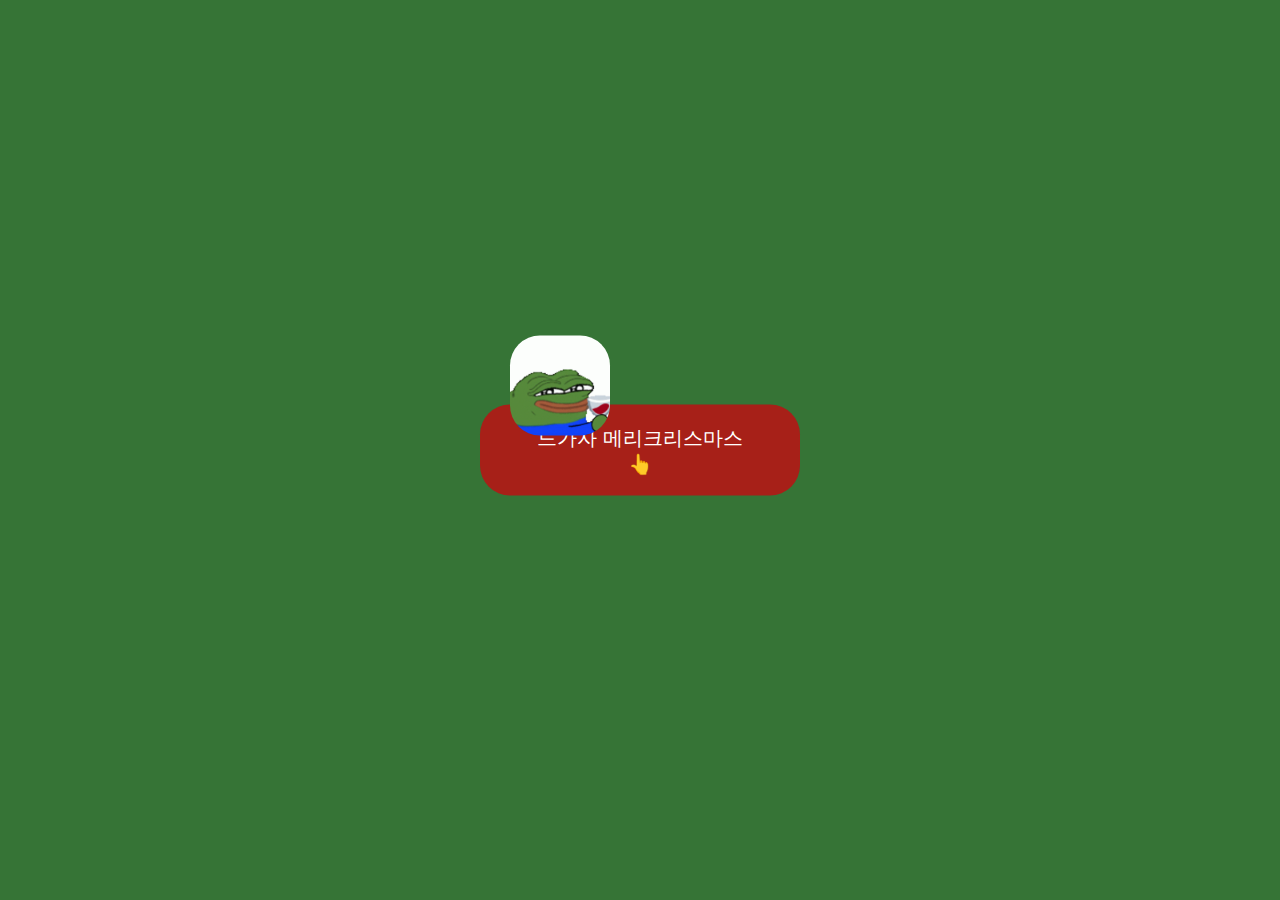
==== index_mobile.html @ 51e13884 "first card" ====
<!DOCTYPE html>
<html lang="en">
  <head>
    <title>메리크리스마스입니당🥰</title>
    <meta charset="UTF-8" />
    <meta http-equiv="X-UA-Compatible" content="IE=edge" />
    <meta name="viewport" content="width=device-width, initial-scale=1.0" />
    <meta property="og:image" content="/image/thumb.jpg" />

    <link rel="stylesheet" type="text/css" href="./css/reset.css" />
    <link rel="stylesheet" type="text/css" href="./css/motion.css" />
    <script type="text/javascript" src="./js/motion_m.js"></script>
  </head>

  <body>
    <button type="button">드가자 메리크리스마스👆</button>

    <div class="contentWrap">
      <div class="front">
        <h1></h1>
        <div class="wine"></div>

        <div class="m1"></div>
        <div class="snow"></div>
        <div class="m3"></div>
      </div>
      <div class="back">
        <p class="msg">
          모두 메리 크리스마스 입니다용!<br />20대 마지막 클스마스 행복하다.😭
        </p>
        <h3>from.30살(진)</h3>
      </div>
    </div>
  </body>
</html>
---- css/motion.css ----
@import url("https://fonts.googleapis.com/css2?family=Handlee&display=swap");
body {
  background: rgba(34, 102, 34, 0.911);
  overflow: hidden;
}

button {
  position: absolute;
  top: 50%;
  left: 50%;
  transform: translate(-50%, -50%);
  padding: 20px 45px;
  font-size: 20px;
  font-weight: 500;
  z-index: 10000;
  border-radius: 30px 30px 30px 30px;
  background: rgba(184, 19, 19, 0.87);
  color: #fff;
  width: 320px;
}

button:before {
  content: " ";
  position: absolute;
  width: 100px;
  height: 100px;
  bottom: 60px;
  left: 30px;
  z-index: 0;
  border-radius: 30%;
  background: url(../image/pepe-wine.gif) center center/100% no-repeat;
  transition: all 0.3s ease-in-out;
}

button:hover:before {
  transform: translate(10px, -15px) scale(1.7);
}

button.dimd {
  display: none;
}

.contentWrap {
  position: absolute;
  top: 51%;
  left: 50%;
  transform: translate(-50%, -50%);
  transform-style: preserve-3d;
  perspective: 800px;
  visibility: hidden;
  opacity: 0;
}

.contentWrap.active {
  visibility: visible;
  opacity: 1;
}

.contentWrap .front {
  position: relative;
  width: 400px;
  height: 250px;
  /* background: white; */
  background: rgba(184, 19, 19, 0.87);
  transform: rotateX(-10deg);
  transform-origin: bottom center;
  transform-style: preserve-3d;
  perspective: 800px;
  border-radius: 10px 10px 0 0;
}

.contentWrap .front h1 {
  position: absolute;
  top: -30px;
  left: -40px;
  width: 100%;
  height: 200px;
  background: url(../image/클스마스문구-removebg-preview.png) center top/250px
    no-repeat;
  transform: translate3d(55px, 40px, 57px);
}

.contentWrap .front .wine {
  position: absolute;
  top: -60px;
  left: 0;
  width: 100px;
  height: 100px;
  background: url(../image/와인페페.png) center bottom/60px no-repeat;
  transform: translate3d(30px, 50px, 10px);
}

.contentWrap .front .snow {
  position: absolute;
  bottom: 0;
  left: 0;
  width: 100%;
  height: 230px;
  background: url(../image/snow.png) center bottom/90% no-repeat;
  transform: translate3d(0, 0, 35px);
}

.contentWrap .front .m3 {
  position: absolute;
  bottom: 0;
  right: 0;
  width: 123%;
  height: 900px;
  background: url(../image/클스마스.png) right bottom/75% no-repeat;
  transform: translate3d(-20px, 0, 70px);
}

.contentWrap .back {
  position: relative;
  width: 400px;
  height: 200px;
  background: linear-gradient(180deg, #d8d8d8, #fff);
  border-radius: 0 0 10px 10px;
  transform: rotateX(70deg);
  transform-origin: top center;
  transform-style: preserve-3d;
  perspective: 800px;
}

.contentWrap .back h3 {
  position: absolute;
  font-size: 12px;
  text-align: right;
  font-weight: 100;
  right: 0px;
  bottom: 0;
  transform-origin: bottom;
  transform: translate3d(-20px, 0px, 2px);
  color: #000;
  font-family: "Handlee", cursive, "Apple SD Gothic Neo", arial;
}

.contentWrap .back .msg {
  position: absolute;
  display: block;
  width: 100%;
  font-size: 12px;
  text-align: center;
  font-weight: 100;
  top: 100px;
  left: 0px;
  transform-origin: bottom;
  transform: translate3d(0px, 0px, 2px);
  color: #000;
}
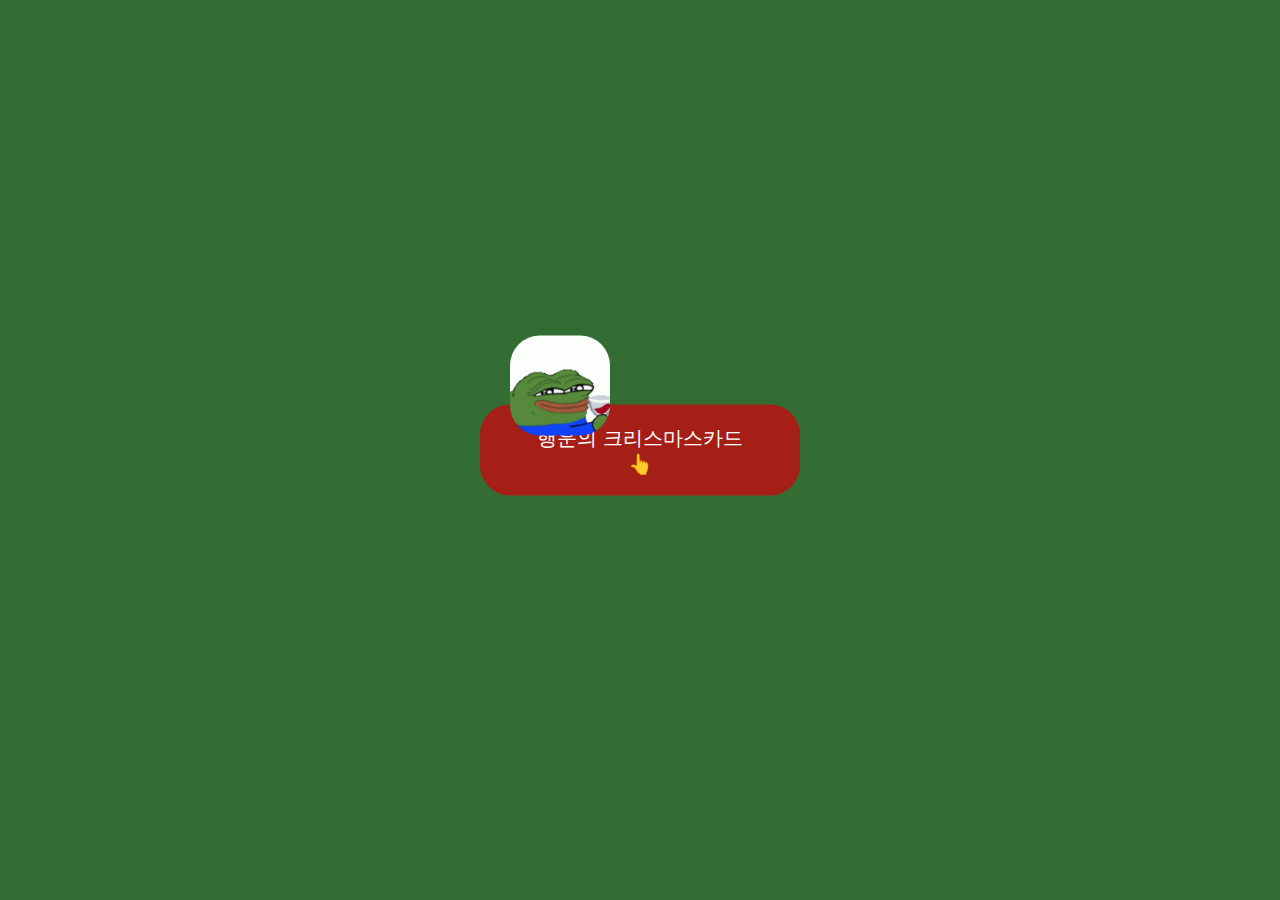
==== commit 53fae7da: "수정 진짜 완" ====
--- a/index_mobile.html
+++ b/index_mobile.html
@@ -1,19 +1,20 @@
 <!DOCTYPE html>
 <html lang="en">
   <head>
-    <title>메리크리스마스입니당🥰</title>
+    <title>행운의클스마스카드😀</title>
     <meta charset="UTF-8" />
     <meta http-equiv="X-UA-Compatible" content="IE=edge" />
     <meta name="viewport" content="width=device-width, initial-scale=1.0" />
     <meta property="og:image" content="/image/thumb.jpg" />
 
+    <link rel="shortcut icon" type="image/x-icon" href="./image/favicon.ico" />
     <link rel="stylesheet" type="text/css" href="./css/reset.css" />
     <link rel="stylesheet" type="text/css" href="./css/motion.css" />
     <script type="text/javascript" src="./js/motion_m.js"></script>
   </head>
 
   <body>
-    <button type="button">드가자 메리크리스마스👆</button>
+    <button type="button">행운의 크리스마스카드👆</button>
 
     <div class="contentWrap">
       <div class="front">
@@ -26,7 +27,8 @@
       </div>
       <div class="back">
         <p class="msg">
-          모두 메리 크리스마스 입니다용!<br />20대 마지막 클스마스 행복하다.😭
+          모두 메리 크리스마스 입니다용!<br />20대 마지막 클스마스
+          행복하다.😭<br />모두 행복하세요.🎅
         </p>
         <h3>from.30살(진)</h3>
       </div>
--- a/css/motion.css
+++ b/css/motion.css
@@ -1,6 +1,7 @@
 @import url("https://fonts.googleapis.com/css2?family=Handlee&display=swap");
 body {
-  background: rgba(34, 102, 34, 0.911);
+  background: rgba(31, 94, 31, 0.911);
+
   overflow: hidden;
 }
 
@@ -61,7 +62,7 @@
   width: 400px;
   height: 250px;
   /* background: white; */
-  background: rgba(184, 19, 19, 0.87);
+  background: rgba(201, 22, 22, 0.87);
   transform: rotateX(-10deg);
   transform-origin: bottom center;
   transform-style: preserve-3d;
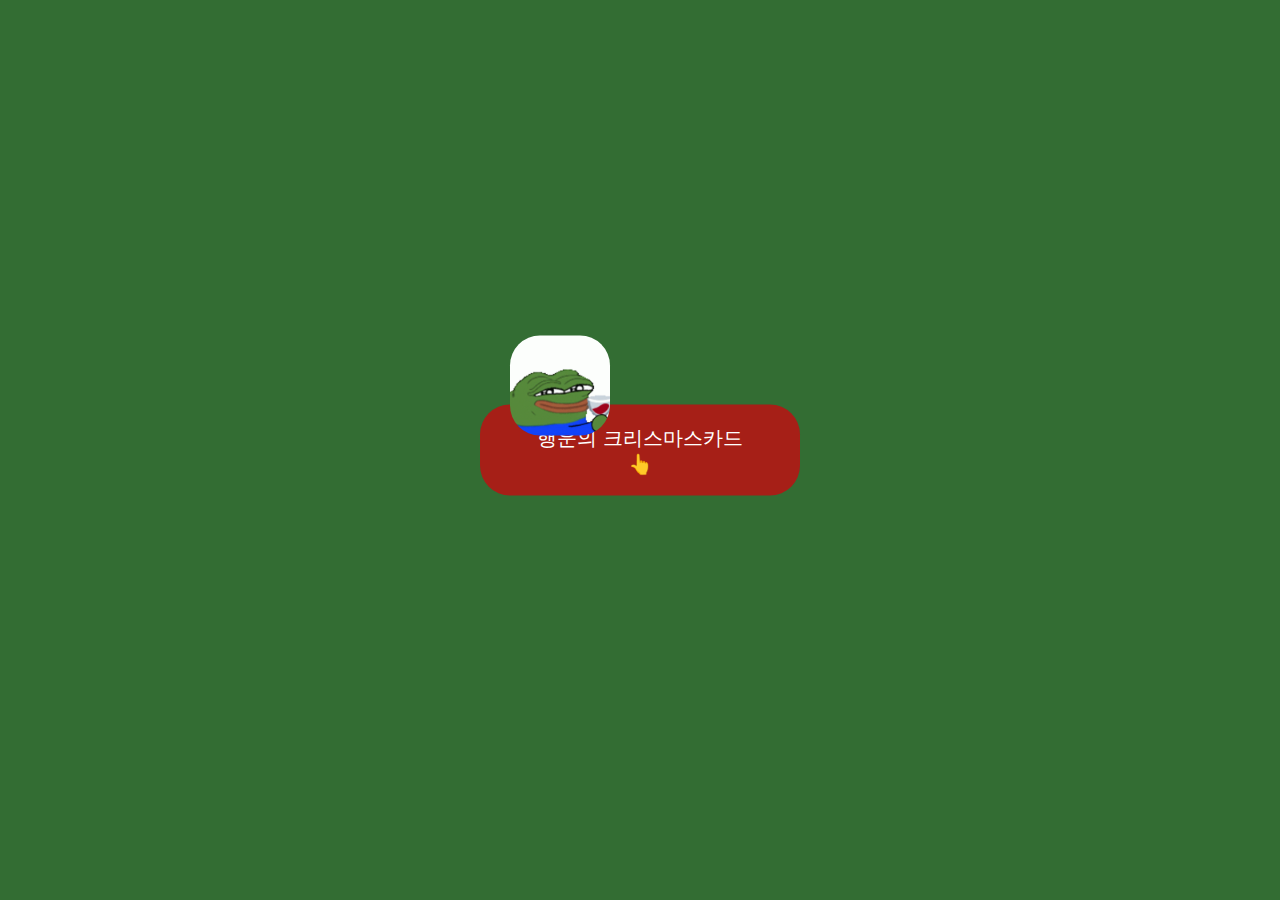
==== commit 729cf7c7: "나이 수정" ====
--- a/index_mobile.html
+++ b/index_mobile.html
@@ -30,7 +30,7 @@
           모두 메리 크리스마스 입니다용!<br />20대 마지막 클스마스
           행복하다.😭<br />모두 행복하세요.🎅
         </p>
-        <h3>from.30살(진)</h3>
+        <h3>from.29살(진)훈남</h3>
       </div>
     </div>
   </body>
